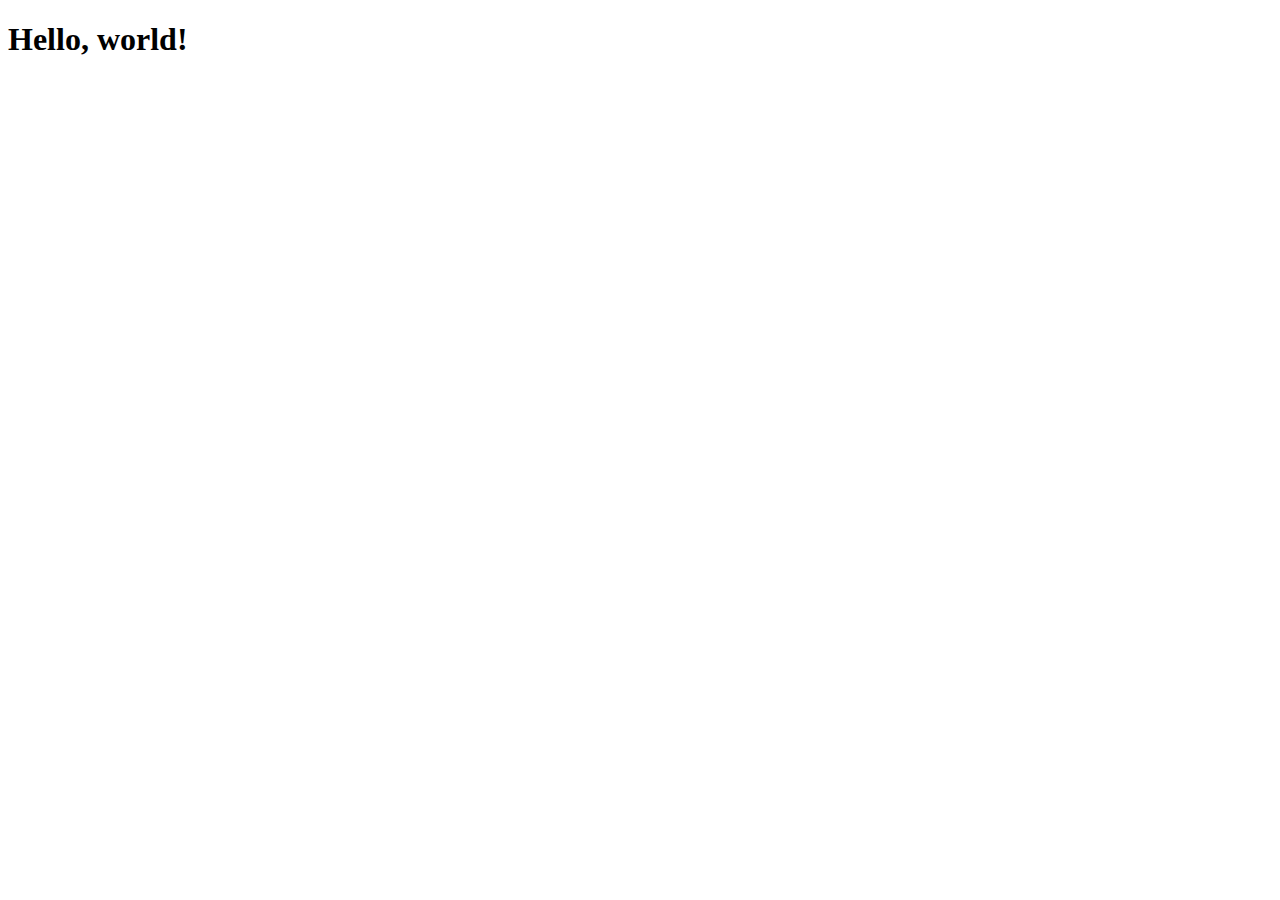
==== portofolio.html @ 6bcfe2bd "'jefrin'" ====
<!doctype html>
<html lang="en">
  <head>
    <meta charset="utf-8">
    <meta name="viewport" content="width=device-width, initial-scale=1">
    <title>Bootstrap demo</title>
    <link href="https://cdn.jsdelivr.net/npm/bootstrap@5.3.2/dist/css/bootstrap.min.css" rel="stylesheet" integrity="sha384-T3c6CoIi6uLrA9TneNEoa7RxnatzjcDSCmG1MXxSR1GAsXEV/Dwwykc2MPK8M2HN" crossorigin="anonymous">
  </head>
  <body>
    <h1>Hello, world!</h1>






    
    <script src="https://cdn.jsdelivr.net/npm/@popperjs/core@2.11.8/dist/umd/popper.min.js" integrity="sha384-I7E8VVD/ismYTF4hNIPjVp/Zjvgyol6VFvRkX/vR+Vc4jQkC+hVqc2pM8ODewa9r" crossorigin="anonymous"></script>
    <script src="https://cdn.jsdelivr.net/npm/bootstrap@5.3.2/dist/js/bootstrap.min.js" integrity="sha384-BBtl+eGJRgqQAUMxJ7pMwbEyER4l1g+O15P+16Ep7Q9Q+zqX6gSbd85u4mG4QzX+" crossorigin="anonymous"></script>
</body>
</html>
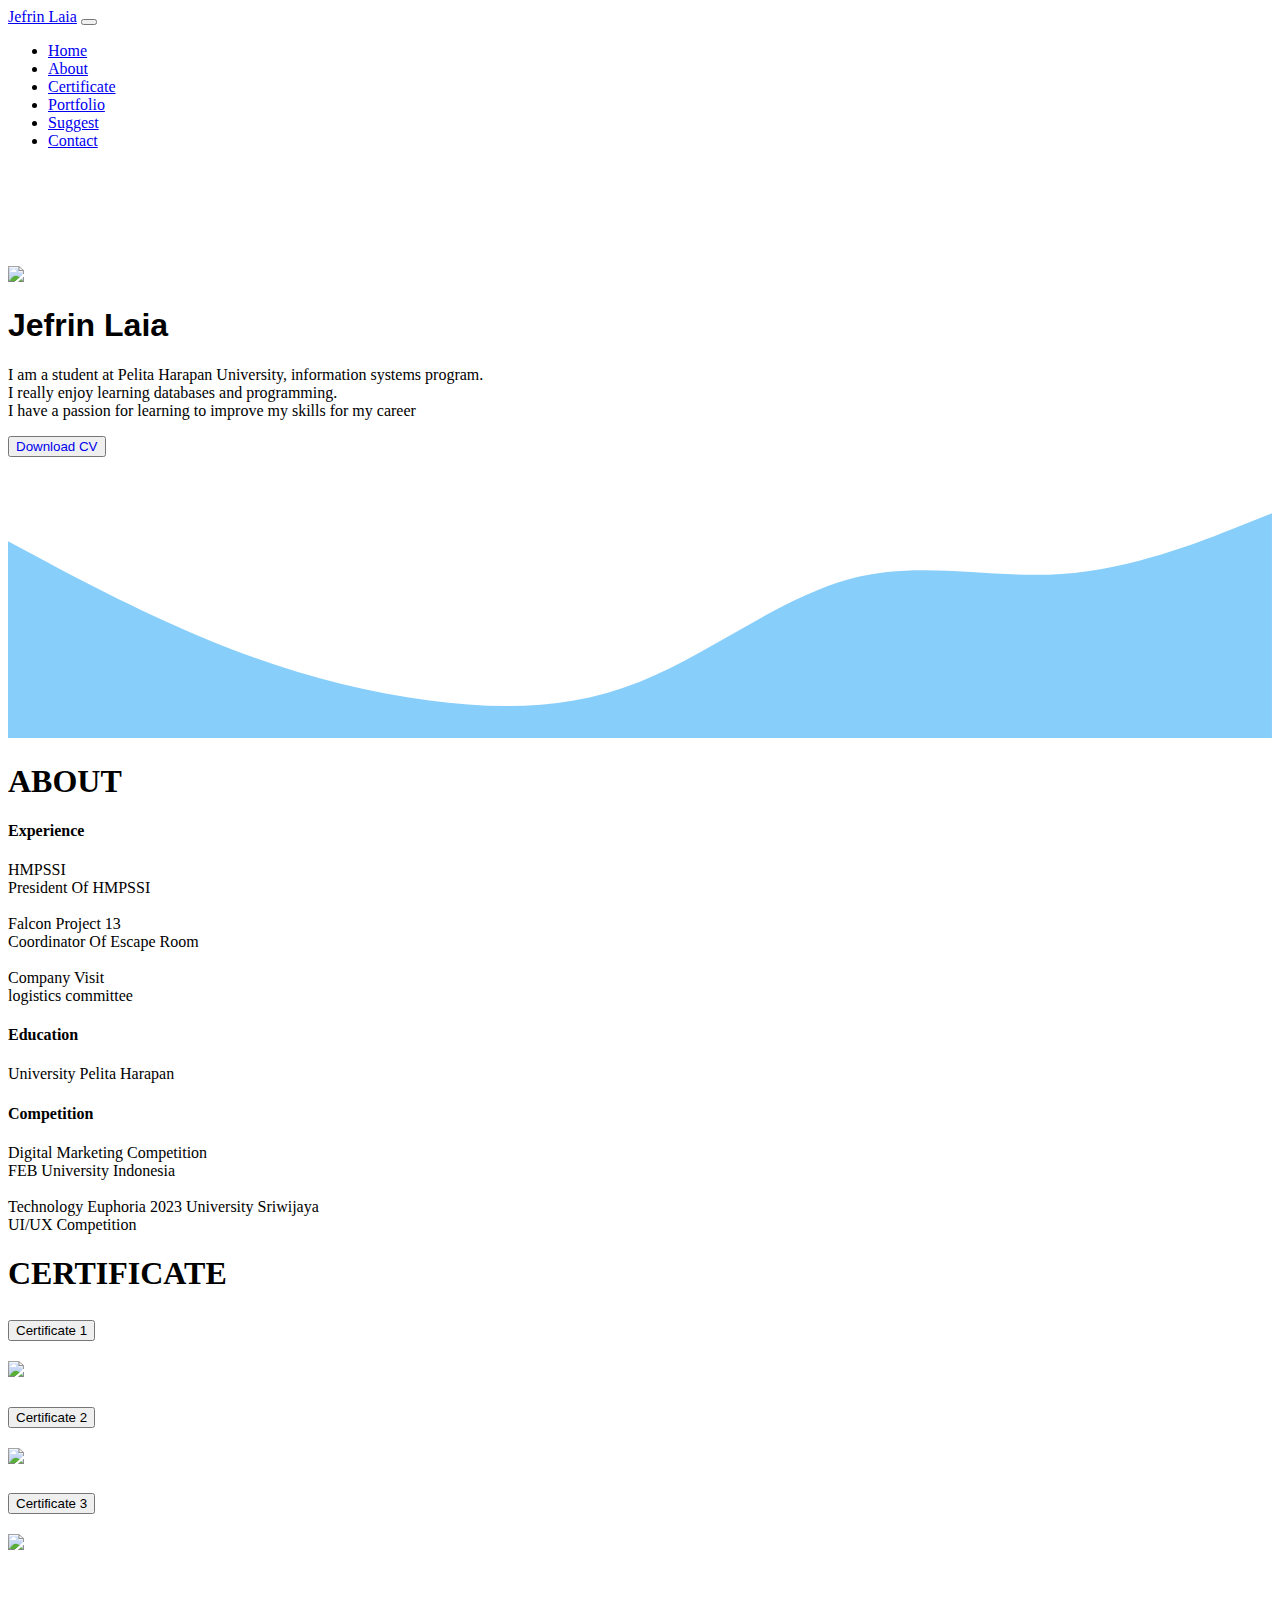
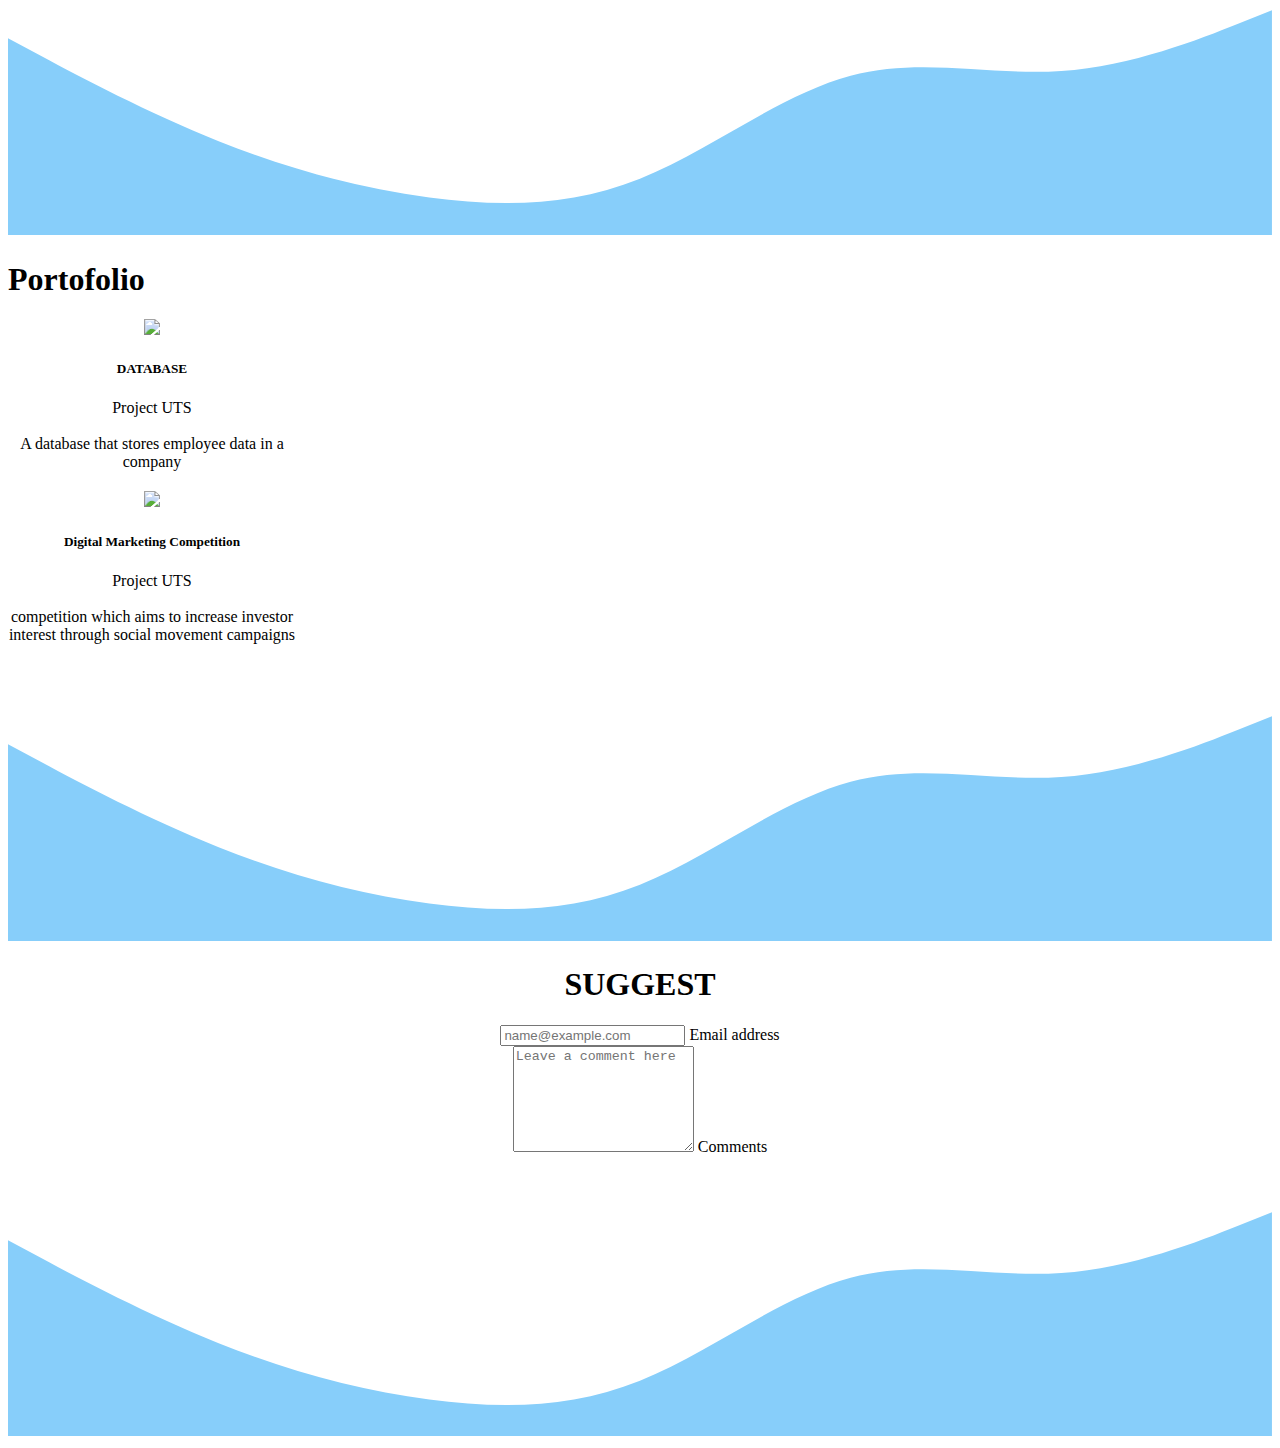
==== commit 92afa9ea: "'jefrin'" ====
--- a/portofolio.html
+++ b/portofolio.html
@@ -3,12 +3,238 @@
   <head>
     <meta charset="utf-8">
     <meta name="viewport" content="width=device-width, initial-scale=1">
-    <title>Bootstrap demo</title>
+    <title>Portofolio</title>
     <link href="https://cdn.jsdelivr.net/npm/bootstrap@5.3.2/dist/css/bootstrap.min.css" rel="stylesheet" integrity="sha384-T3c6CoIi6uLrA9TneNEoa7RxnatzjcDSCmG1MXxSR1GAsXEV/Dwwykc2MPK8M2HN" crossorigin="anonymous">
+    <link rel="stylesheet" href="stlye.css">
+  
   </head>
   <body>
-    <h1>Hello, world!</h1>
-
+
+    <nav class="navbar navbar-expand-lg navbar-light fixed-top bg-info-subtle"> 
+        <div class="container ">
+            <a class="navbar-brand" href="#">Jefrin Laia</a>
+            <button class="navbar-toggler" type="button" data-bs-toggle="collapse" data-bs-target="#navbarNav" aria-controls="navbarNav" aria-expanded="false" aria-label="Toggle navigation">
+                <span class="navbar-toggler-icon"></span>
+            </button>
+            <div class="collapse navbar-collapse justify-content-end" id="navbarNav">
+                <ul class="navbar-nav">
+                    <li class="nav-item">
+                        <a class="nav-link active" aria-current="page" href="#home">Home</a>
+                    </li>
+                    <li class="nav-item">
+                        <a class="nav-link" href="#about">About</a>
+                    </li>
+                    <li class="nav-item">
+                        <a class="nav-link" href="#certificate">Certificate</a>
+                    </li>
+                    <li class="nav-item">
+                        <a class="nav-link" href="#portofolio">Portfolio</a>
+                    </li>
+                    <li class="nav-item">
+                        <a class="nav-link" href="#suggest">Suggest</a>
+                    </li>
+                    <li class="nav-item">
+                        <a class="nav-link" href="contac.html">Contact</a>
+                    </li>
+                </ul>
+            </div>
+        </div>
+    </nav>
+    
+    <section id="home">
+        <div class="jumbotron text-center">
+            <img
+                src="../img/DSC_8412.JPG"
+                style="width: 250px; margin-top: 100px;"
+                class="img-thumbnail rounded-circle"
+            />
+            <h1 style="font-family: Arial, Helvetica, sans-serif;">
+                Jefrin Laia
+               
+            </h1>
+            <p class="fs-6 text-start text-center">
+                I am a student at Pelita Harapan University, information systems program. <br> I really enjoy learning databases and programming. <br>I have a passion for learning to improve my skills for my career
+            </p>
+            <button type="button" class="btn btn-lg btn-outline-dark mt-3 bg-info-subtle">
+                <a class="text-black"
+                   style="text-decoration: none;"
+                   href="#"
+                   target="_blank"
+                >
+                    Download CV
+                </a>
+            </button>
+            <svg xmlns="http://www.w3.org/2000/svg" viewBox="0 0 1440 320">
+                <path fill="#87CEFA" fill-opacity="1" d="M0,96L40,117.3C80,139,160,181,240,213.3C320,245,400,267,480,277.3C560,288,640,288,720,256C800,224,880,160,960,138.7C1040,117,1120,139,1200,133.3C1280,128,1360,96,1400,80L1440,64L1440,320L1400,320C1360,320,1280,320,1200,320C1120,320,1040,320,960,320C880,320,800,320,720,320C640,320,560,320,480,320C400,320,320,320,240,320C160,320,80,320,40,320L0,320Z"></path>
+              </svg>
+        </div>
+    </section>
+
+    <section id="about" class="text-black  bg-info-subtle" style="background-color: white;">
+        <div class="container ">
+            <h1 class="display-4 text text-center "><strong>ABOUT</strong></h1>
+            <div class="row">
+                <div class="col text-center">
+                <h4 >Experience</h4>
+                <li class="bro">
+                    HMPSSI
+                    <br>
+                    President Of HMPSSI
+                </li>
+                <br>
+                <li class="bro">
+                    Falcon Project 13
+                    <br>
+                    Coordinator Of Escape Room
+                </li>
+                <br>
+                <li class="bro">
+                    Company Visit 
+                    <br>
+                    logistics committee
+                </li>
+
+                </div>
+                <div class="col text-center">
+                 <h4>Education</h4>
+                 <p>University Pelita Harapan</p>
+                </div>
+                <div class="col text-center">
+                <h4>Competition</h4>
+                Digital Marketing Competition
+                <li class="bro">FEB University Indonesia</li>
+                <br>
+                Technology Euphoria 2023 University Sriwijaya
+                <li class="bro">UI/UX Competition</li>
+                </div>
+            
+            </div>
+        </div>
+    </section>
+
+    <section id="certificate">
+      <div class="countener bg-info-subtle ">
+        <h1 class="display-4 text-center"><strong>CERTIFICATE</strong></h1>
+        <div class="accordion" id="accordionExample">
+          <div class="accordion-item">
+            <h2 class="accordion-header" id="headingOne">
+            </h2>
+            <div class="accordion" id="accordionPanelsStayOpenExample">
+              <div class="accordion-item">
+                <h2 class="accordion-header">
+                  <button class="accordion-button" type="button" data-bs-toggle="collapse" data-bs-target="#panelsStayOpen-collapseOne" aria-expanded="true" aria-controls="panelsStayOpen-collapseOne">
+                    Certificate 1
+                  </button>
+                </h2>
+                <div id="panelsStayOpen-collapseOne" class="accordion-collapse collapse show">
+                  <div class="accordion-body text-center">
+                    <img
+                        src="../img/ggser.jpg"
+                        style="width: 500px;"
+                        
+                     />
+                  </div>
+                </div>
+              </div>
+              <div class="accordion-item ">
+                <h2 class="accordion-header">
+                  <button class="accordion-button collapsed" type="button" data-bs-toggle="collapse" data-bs-target="#panelsStayOpen-collapseTwo" aria-expanded="false" aria-controls="panelsStayOpen-collapseTwo">
+                    Certificate 2
+                  </button>
+                </h2>
+                <div id="panelsStayOpen-collapseTwo" class="accordion-collapse collapse">
+                  <div class="accordion-body text-center">
+                    <img
+                    src="../img/ser.jpg"
+                    style="width: 500px;"
+                    
+                 />
+                  </div>
+                </div>
+              </div>
+              <div class="accordion-item">
+                <h2 class="accordion-header">
+                  <button class="accordion-button collapsed" type="button" data-bs-toggle="collapse" data-bs-target="#panelsStayOpen-collapseThree" aria-expanded="false" aria-controls="panelsStayOpen-collapseThree">
+                    Certificate 3
+                  </button>
+                </h2>
+                <div id="panelsStayOpen-collapseThree" class="accordion-collapse collapse">
+                  <div class="accordion-body text-center">
+                    <img
+                    src="../img/DSC_7781.JPG"
+                    style="width: 500px;"
+                    
+                 />
+                  </div>
+                </div>
+              </div>
+              <svg xmlns="http://www.w3.org/2000/svg" viewBox="0 0 1440 320">
+                <path fill="#87CEFA" fill-opacity="1" d="M0,96L40,117.3C80,139,160,181,240,213.3C320,245,400,267,480,277.3C560,288,640,288,720,256C800,224,880,160,960,138.7C1040,117,1120,139,1200,133.3C1280,128,1360,96,1400,80L1440,64L1440,320L1400,320C1360,320,1280,320,1200,320C1120,320,1040,320,960,320C880,320,800,320,720,320C640,320,560,320,480,320C400,320,320,320,240,320C160,320,80,320,40,320L0,320Z"></path>
+              </svg>
+    </section>
+
+    <section id="portofolio" style="background-color: white">
+        <div class="container-fluid bg-info-subtle">
+          <h1 class="text-center" >Portofolio</h1>
+          
+         
+          <div class="container-fluid" style="text-align: center;">
+            <div class="row justify-content-center">
+              <div class="col-xl-4 col-xs-12 d-flex justify-content-center" style="margin-top: 20px;">
+                <div class="card" style="width: 18rem;">
+                  <img src="../img/database.png" class="card-img-top"/>
+                  <div class="card-body">
+                    <h5 class="card-title">DATABASE</h5>
+                    <p class="card-text" style="text-align: center;">Project UTS<br>
+                    <br>A database that stores employee data in a company
+                  </div>
+                </div>
+              </div>
+              <div class="col-xl-4 col-xs-12 d-flex justify-content-center" style="margin-top: 20px;">
+                <div class="card" style="width: 18rem;">
+                  <img src="../img/Cuplikan layar 2023-11-06 230717.png" class="card-img-top"/>
+                  <div class="card-body">
+                    <h5 class="card-title" >Digital Marketing Competition</h5>
+                    <p class="card-text" style="text-align: center;">Project UTS<br>
+                    <br>competition which aims to increase investor interest through social movement campaigns
+                    </p>
+                  </div>
+                </div>
+              </div>
+             
+        </div>
+
+        <svg xmlns="http://www.w3.org/2000/svg" viewBox="0 0 1440 320">
+            <path fill="#87CEFA" fill-opacity="1" d="M0,96L40,117.3C80,139,160,181,240,213.3C320,245,400,267,480,277.3C560,288,640,288,720,256C800,224,880,160,960,138.7C1040,117,1120,139,1200,133.3C1280,128,1360,96,1400,80L1440,64L1440,320L1400,320C1360,320,1280,320,1200,320C1120,320,1040,320,960,320C880,320,800,320,720,320C640,320,560,320,480,320C400,320,320,320,240,320C160,320,80,320,40,320L0,320Z"></path>
+          </svg>
+
+    <section id="suggest" class="pt-3">
+        <div class="container">
+            <h1 class="display-4 text-center"><strong>SUGGEST</strong></h1>
+            <div class="row">
+                <div class="form-floating mb-3">
+                    <input 
+                        type="email" 
+                        class="form-control" 
+                        id="floatingInputDisabled" 
+                        placeholder="name@example.com"
+                    />
+                    <label for="floatingInputDisabled">Email address</label>
+                </div>
+                <div class="form-floating mb-3">
+                    <textarea class="form-control" 
+                    placeholder="Leave a comment here" 
+                    id="floatingTextareaDisabled"
+                    style="height: 100px;"
+                    ></textarea>
+                    <label for ="floatingTextareaDisabled">Comments</label>
+                </div>
+            </div>
+        </div>
+        <svg xmlns="http://www.w3.org/2000/svg" viewBox="0 0 1440 320">
+            <path fill="#87CEFA" fill-opacity="1" d="M0,96L40,117.3C80,139,160,181,240,213.3C320,245,400,267,480,277.3C560,288,640,288,720,256C800,224,880,160,960,138.7C1040,117,1120,139,1200,133.3C1280,128,1360,96,1400,80L1440,64L1440,320L1400,320C1360,320,1280,320,1200,320C1120,320,1040,320,960,320C880,320,800,320,720,320C640,320,560,320,480,320C400,320,320,320,240,320C160,320,80,320,40,320L0,320Z"></path>
+          </svg>
+    </section>
 
 
 
--- a/stlye.css
+++ b/stlye.css
@@ -0,0 +1,3 @@
+.bro{
+    list-style-type: none;
+}